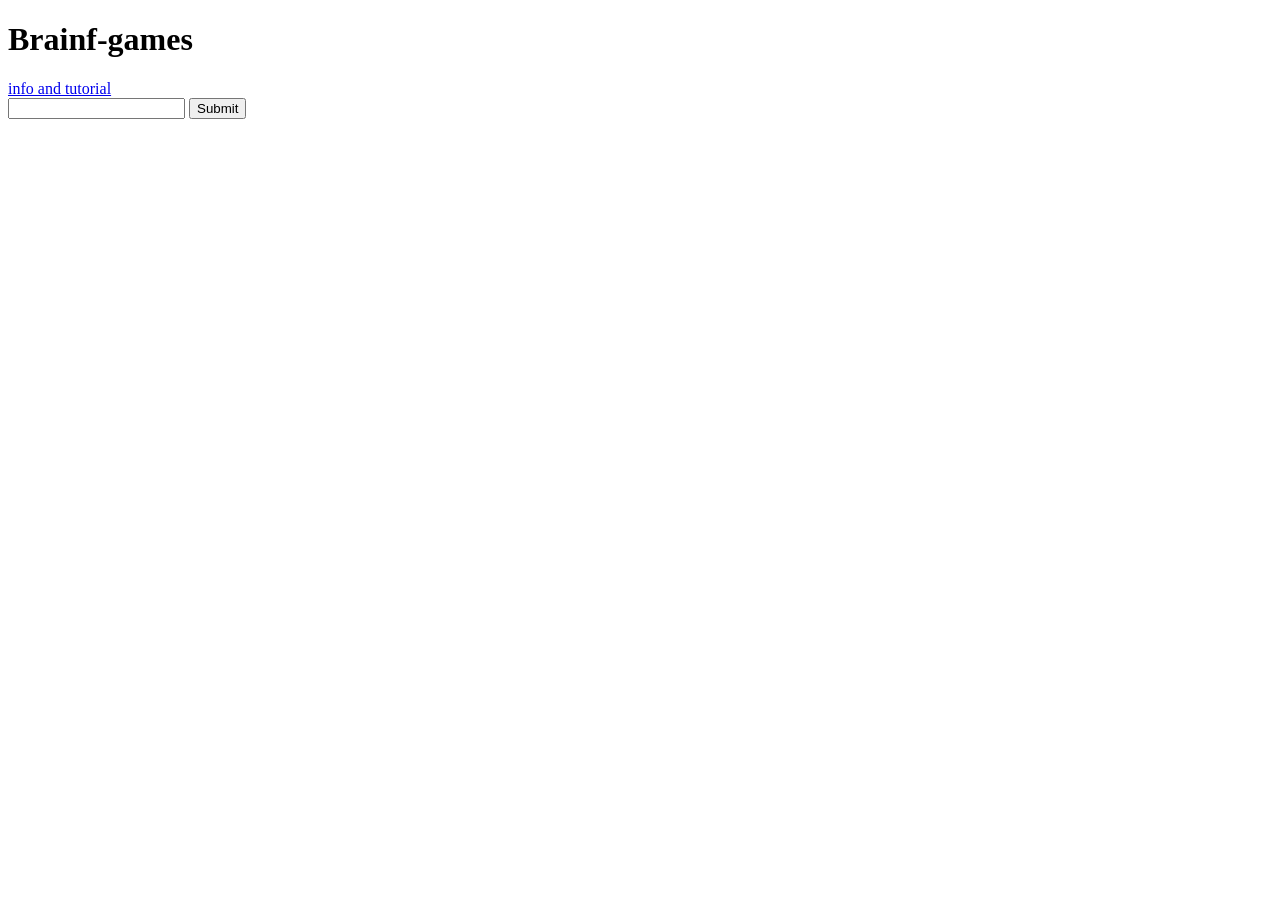
==== index.html @ eb563e9b "added all the brainfuck commands except loop" ====
<!DOCTYPE html>
<html lang="en">
<head>
    <meta charset="UTF-8">
    <meta name="viewport" content="width=device-width, initial-scale=1.0">
    <title>brainf-games</title>
</head>
<body>
    <h1>Brainf-games</h1>
    <a href="tutorial.html">info and tutorial</a>
    <div class="gamecards">
        <div id="freeplay">
            <input type="text" id="fpcode">
            <button id="fpsubmit">Submit</button>
        </div>
    </div>

    <script src="script.js"></script>
</body>
</html>
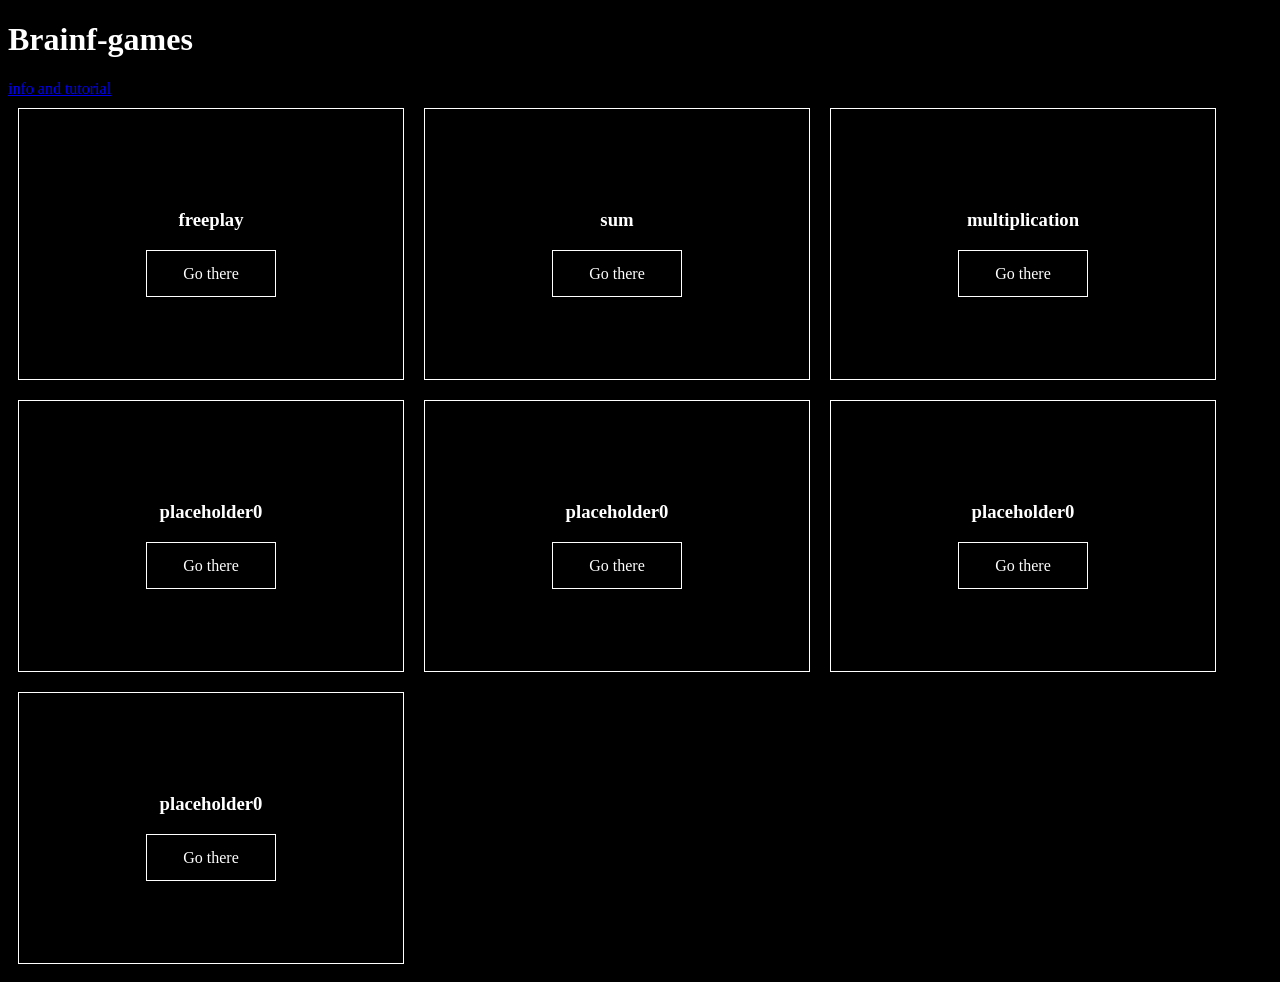
==== commit 4973e93c: "added navigation and css to the home page" ====
--- a/index.html
+++ b/index.html
@@ -4,17 +4,14 @@
     <meta charset="UTF-8">
     <meta name="viewport" content="width=device-width, initial-scale=1.0">
     <title>brainf-games</title>
+    <link rel="stylesheet" href="style.css">
 </head>
 <body>
     <h1>Brainf-games</h1>
     <a href="tutorial.html">info and tutorial</a>
-    <div class="gamecards">
-        <div id="freeplay">
-            <input type="text" id="fpcode">
-            <button id="fpsubmit">Submit</button>
-        </div>
+    <div class="gamecards" id="gamecards">
     </div>
 
-    <script src="script.js"></script>
+    <script src="index.js"></script>
 </body>
 </html>
--- a/style.css
+++ b/style.css
@@ -0,0 +1,40 @@
+body{
+    background-color: black;
+    color: white;
+}
+
+.gamecard{
+    border: solid 1px white;
+    width: 30vw;
+    height: 30vh;
+    margin: 10px;
+    display: flex;
+    flex-direction: column;
+    justify-content: center;
+    align-items: center;
+    background-color: black;
+
+}
+.gamecard:hover{
+    background-color: darkslategray;
+}
+
+.gamecards{
+    display: flex;
+    flex-wrap: wrap;
+    
+}
+
+.gamecard a{
+    color: white;
+    text-decoration: none;
+    width: 10vw;
+    height: 5vh;
+    border: solid 1px white;
+    display: flex;
+    align-items: center;
+    justify-content: center;
+}
+.gamecard a:hover{
+    background-color: black;
+}
